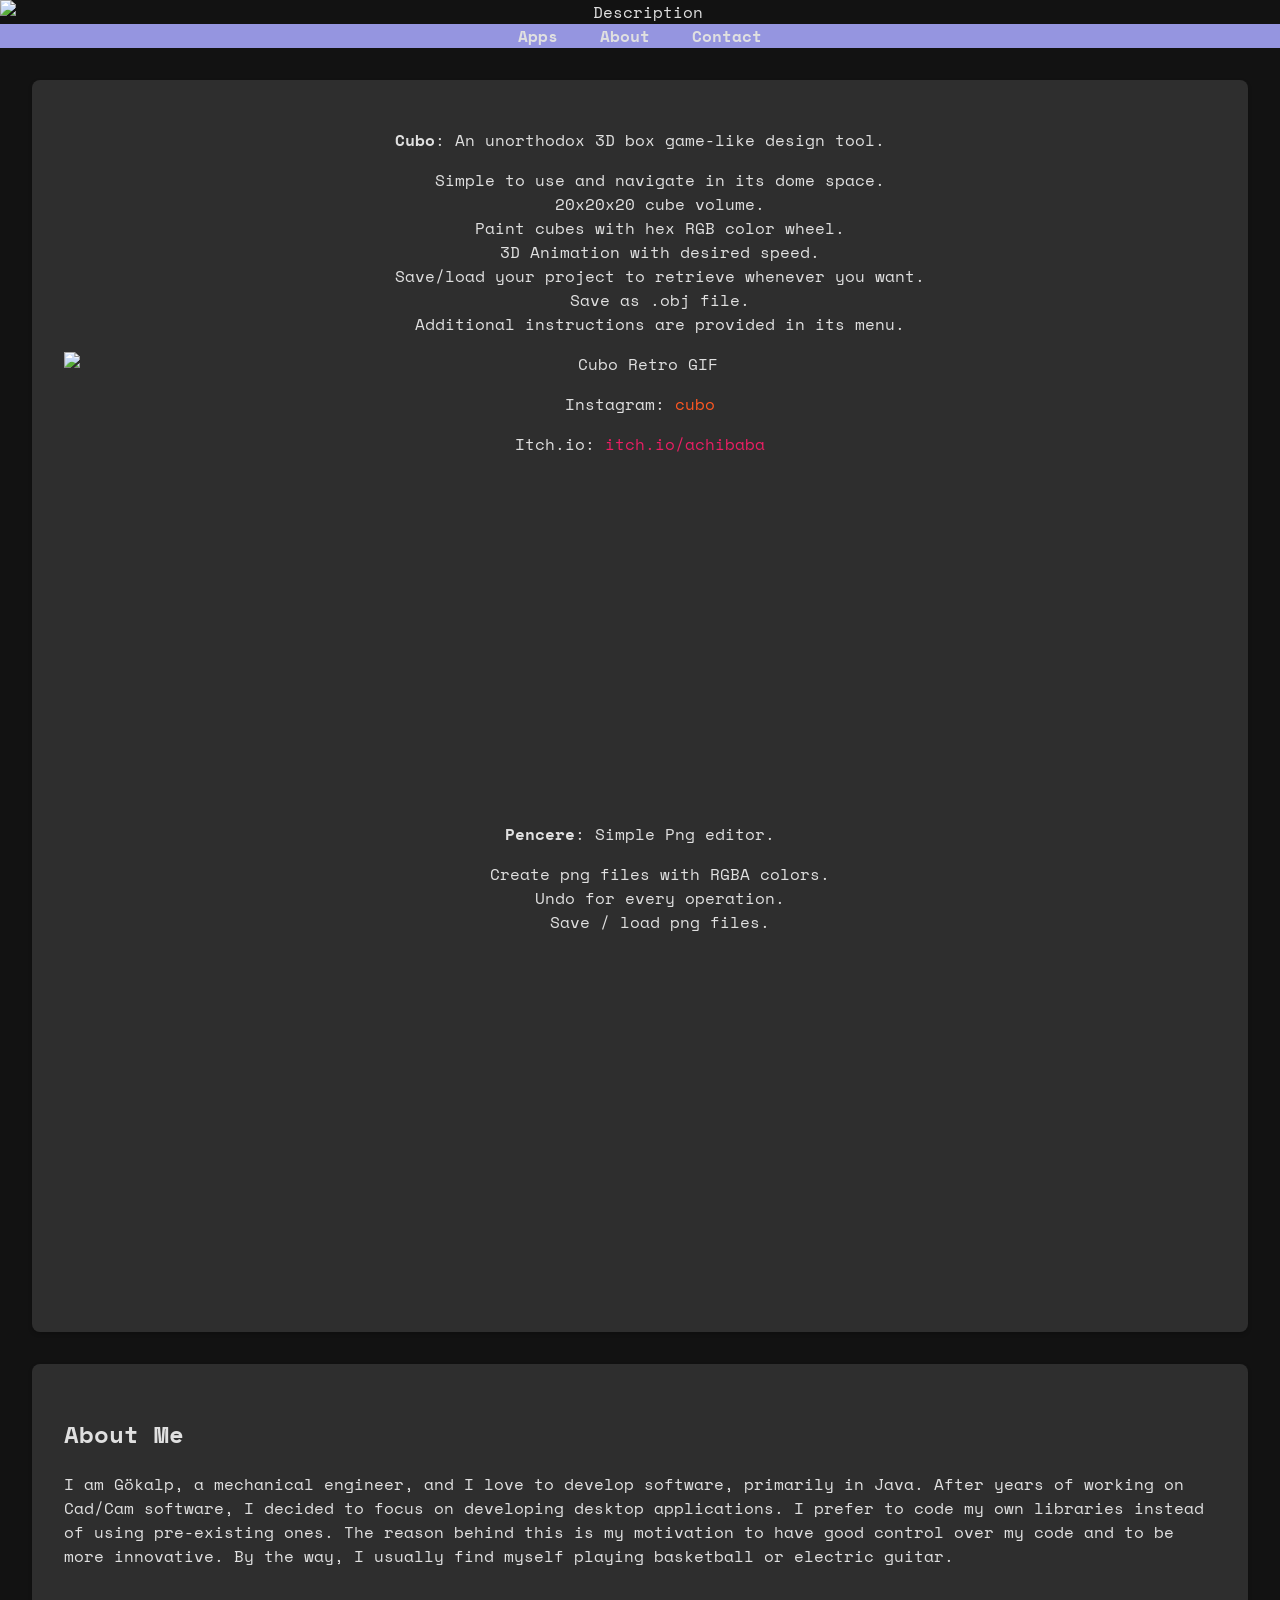
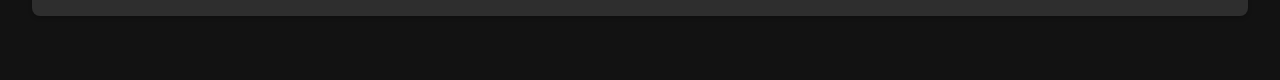
==== index.html @ 87c4dd35 "Add files via upload" ====
<!DOCTYPE html>
<html lang="en">
<head>
    <meta charset="UTF-8">
    <meta name="viewport" content="width=device-width, initial-scale=1.0">
    <title>Gökalp Kurtul - Personal Website</title>
    <link rel="stylesheet" href="styles.css">
    <link rel="stylesheet" href="https://fonts.googleapis.com/css2?family=Space+Mono:wght@400;700&display=swap">
</head>
<body>
    <header>
        <img src="https://lh3.googleusercontent.com/pw/AP1GczNvaLnm4Se8WhAc4DVRFgddn5GTWMQxFj8VcYQF4jsof83PSOadXjBznh5kOB8becs6YMKpKpatrdQKWIVPqHpHByXaJ2F4H2Mc9n8TC7pkOyP6jnH6M-k42Jrw770PCiHl8g6uEa-adQzb52aD_Why=w1600-h348-s-no?authuser=0" alt="Description">
    </header>

    <nav>
        <ul>
            <li><a href="#apps">Apps</a></li>
            <li><a href="#about">About</a></li>
            <li><a href="#contact">Contact</a></li>
        </ul>
    </nav>

    <main>
        <section id="apps">
            <article class="app">
                <p><strong>Cubo</strong>: An unorthodox 3D box game-like design tool.</p>
                <ul>
                    <li>Simple to use and navigate in its dome space.</li>
                    <li>20x20x20 cube volume.</li>
                    <li>Paint cubes with hex RGB color wheel.</li>
                    <li>3D Animation with desired speed.</li>
                    <li>Save/load your project to retrieve whenever you want.</li>
                    <li>Save as .obj file.</li>
                    <li>Additional instructions are provided in its menu.</li>
                </ul>
                <img src="https://img.itch.zone/aW1hZ2UvMjkwOTY3OS8xNzQwNjI3NS5naWY=/794x1000/Fo5F76.gif" alt="Cubo Retro GIF">
                <p>Instagram: <a href="https://www.instagram.com/cubo.the.retro.tool/" target="_blank">cubo</a></p>
                <p>Itch.io: <a href="https://achibaba.itch.io" target="_blank">itch.io/achibaba</a></p>
                <iframe frameborder="0" src="https://itch.io/embed/2909679" width="300" height="200"><a href="https://achibaba.itch.io/cubo">Cubo by Achibaba</a></iframe>
            </article>

            <!-- Second article (Pencere) with extra margin-top -->
            <article class="app">
                <p><strong>Pencere</strong>: Simple Png editor.</p>
                <ul>
                    <li>Create png files with RGBA colors.</li>
                    <li>Undo for every operation.</li>
                    <li>Save / load png files.</li>
                </ul>

                <iframe frameborder="0" src="https://itch.io/embed/3034968" width="552" height="167"><a href="https://achibaba.itch.io/pencere-png-editor">Pencere : png editor by Achibaba</a></iframe>
            </article>
        </section>

        <section id="about">
            <h2>About Me</h2>
            <p>I am Gökalp, a mechanical engineer, and I love to develop software, primarily in Java. 
            After years of working on Cad/Cam software, I decided to focus on developing desktop applications. I prefer to code my own libraries instead of using pre-existing ones. The reason behind this is my motivation to have good control over my code and to be more innovative.
            By the way, I usually find myself playing basketball or electric guitar.</p>
        </section>

        <section
---- styles.css ----
/* Default styles (desktop) */
body {
    font-family: "Space Mono", monospace;
    margin: 0;
    padding: 0;
    box-sizing: border-box;
    background-color: #121212;
    color: #e0e0e0;
}

header {
    text-align: center;
}

header img {
    width: 100%;
    height: auto;
    display: block;
}

/* Add spacing between articles in the 'apps' section */
.app {
    margin-bottom: 200px; /* Adds space between each app/article */
}

/* Add specific space before the second article (Pencere) */
.app:nth-of-type(2) {
    margin-top: 50px; /* Adds space before the second article */
}

ul {
  list-style: none;
}

nav {
    background-color: #9595e0;
    color: #e0e0e0;
}

nav ul {
    list-style: none;
    padding: 0;
    text-align: center;
    margin: 0;
}

nav ul li {
    display: inline;
    margin: 0 1rem;
}

nav ul li a {
    color: #e0e0e0;
    text-decoration: none;
    font-weight: bold;
}

nav ul li a:hover,
nav ul li a:focus {
    text-decoration: underline;
}

main {
    padding: 2rem;
}

section {
    margin-bottom: 2rem;
    background-color: #2e2e2e;
    padding: 2rem;
    border-radius: 8px;
    box-shadow: 0 2px 4px rgba(0,0,0,0.2);
}

section#apps {
    text-align: center;
}

section#apps img,
section#apps iframe {
    max-width: 100%;
    height: auto;
    display: block;
    margin: 0 auto;
}

section a {
    color: #e0e0e0;
    text-decoration: none;
}

section a:hover,
section a:focus {
    text-decoration: underline;
}

section#apps a[href*="instagram.com"] {
    color: #ff5722;
}

section#apps a[href*="itch.io"] {
    color: #e91e63;
}

section#apps a[href*="instagram.com"]:hover {
    color: #ff3d00;
}

section#apps a[href*="itch.io"]:hover {
    color: #d81b60;
}

footer {
    background-color: #9595e0;
    color: #e0e0e0;
    text-align: center;
    padding: 1rem;
    border-top: 2px solid #e0e0e0;
}

/* Responsive Design for tablets and mobile phones */
@media (max-width: 768px) {
    nav ul li {
        display: block;
        margin: 0.5rem 0;
    }

    header, footer {
        padding: 0.5rem; /* Adjust padding for smaller screens */
    }

    main {
        padding: 1rem; /* Reduce padding for smaller screens */
    }

    section {
        padding: 1rem; /* Adjust padding for smaller screens */
        margin-bottom: 1rem; /* Adjust margin for smaller screens */
    }

    /* Ensure iframes and images are responsive */
    section#apps img,
    section#apps iframe {
        width: 100%;
        height: auto;
    }

    /* Align lists to the left on mobile devices */
    section#apps ul {
        text-align: left; /* Remove centering for lists */
        padding-left: 1rem; /* Add some padding to avoid touching the edges */
    }
}

/* Responsive Design for very small devices */
@media (max-width: 480px) {
    nav ul li {
        font-size: 1rem; /* Adjust font size for very small screens */
    }

    header, footer {
        font-size: 0.875rem; /* Adjust font size for very small screens */
    }

    section {
        font-size: 0.875rem; /* Adjust font size for better readability on small screens */
    }
}
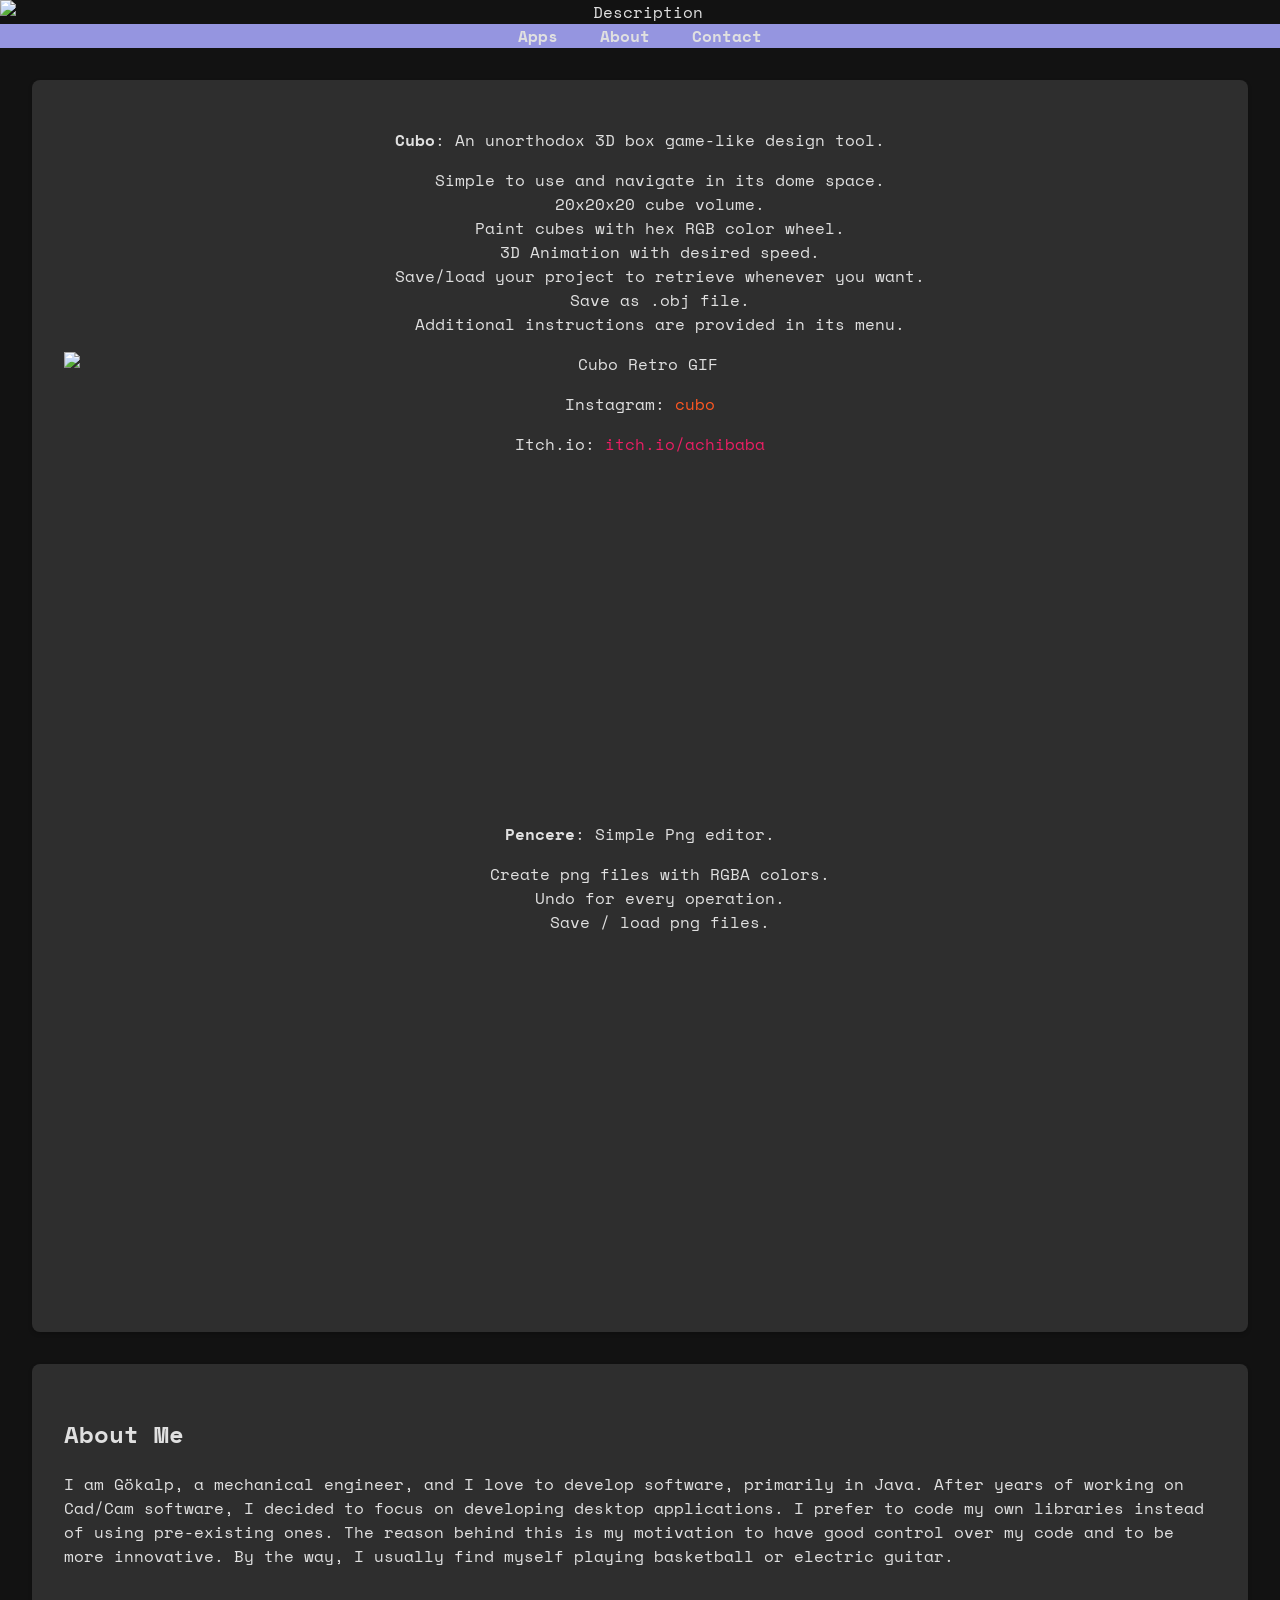
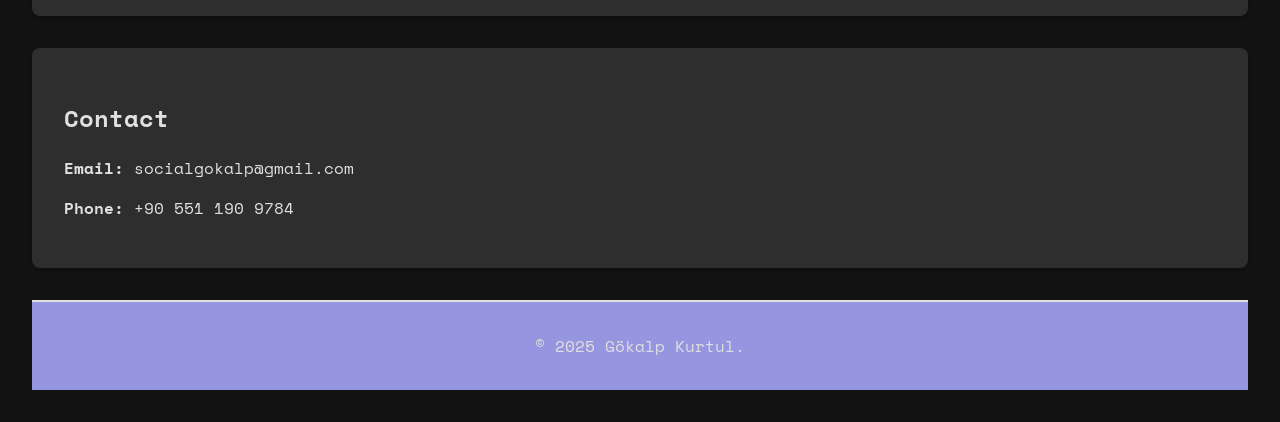
==== commit 5749bf2c: "Add files via upload" ====
--- a/index.html
+++ b/index.html
@@ -59,6 +59,18 @@
             By the way, I usually find myself playing basketball or electric guitar.</p>
         </section>
 
-        <section
+          <section id="contact">
+            <h2>Contact</h2>
+            
+            <p><strong>Email:</strong> <a href="mailto:socialgokalp@gmail.com">socialgokalp@gmail.com</a></p>
+            <p><strong>Phone:</strong> <a href="tel:+905511909784">+90 551 190 9784</a></p>
+        </section>
 
+         <footer>
+        <p>&copy; 2025 Gökalp Kurtul.</p>
+       
+          </footer>
+    </main>
+</body>
+</html>
 
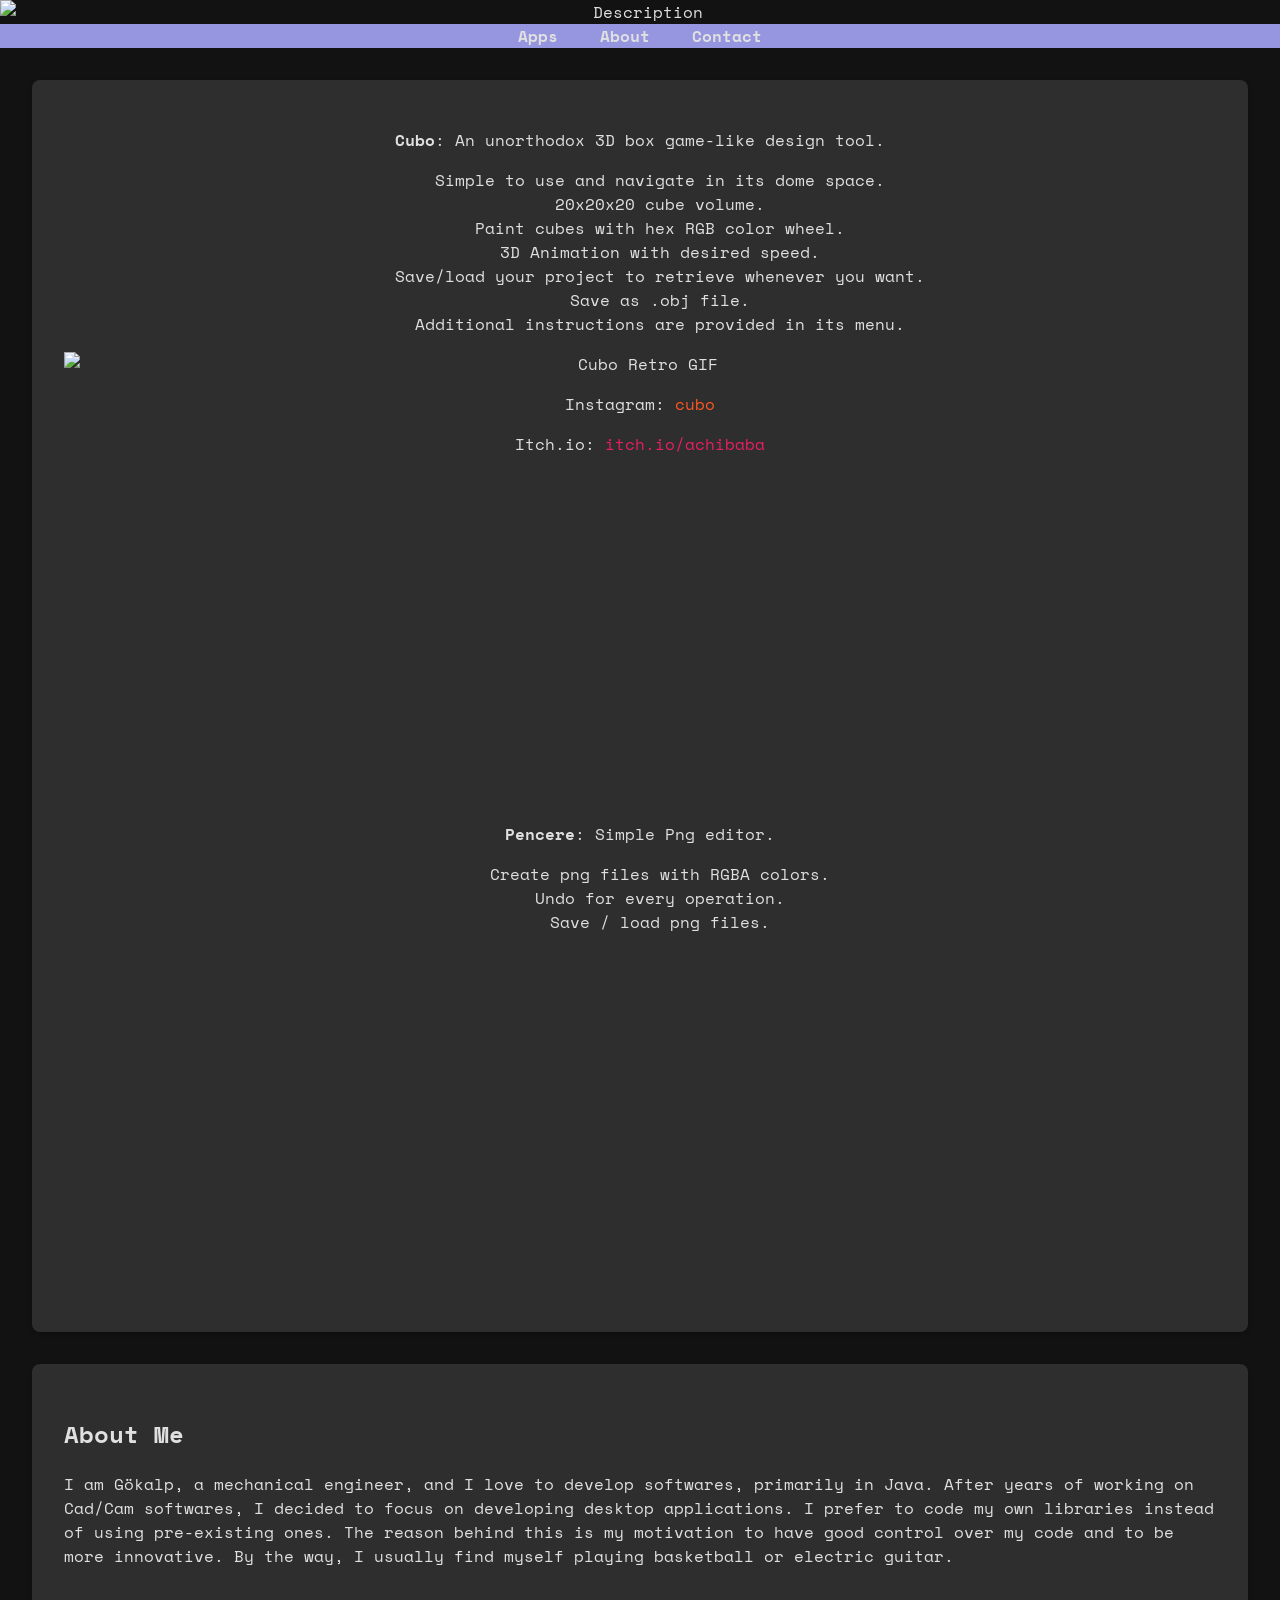
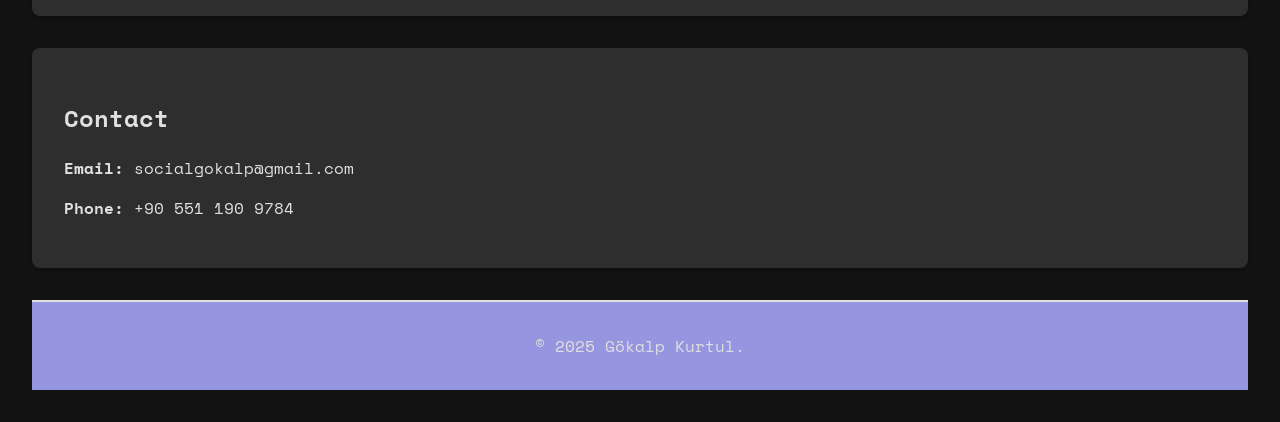
==== commit 2fdcbcc1: "Add files via upload" ====
--- a/index.html
+++ b/index.html
@@ -54,8 +54,8 @@
 
         <section id="about">
             <h2>About Me</h2>
-            <p>I am Gökalp, a mechanical engineer, and I love to develop software, primarily in Java. 
-            After years of working on Cad/Cam software, I decided to focus on developing desktop applications. I prefer to code my own libraries instead of using pre-existing ones. The reason behind this is my motivation to have good control over my code and to be more innovative.
+            <p>I am Gökalp, a mechanical engineer, and I love to develop softwares, primarily in Java. 
+            After years of working on Cad/Cam softwares, I decided to focus on developing desktop applications. I prefer to code my own libraries instead of using pre-existing ones. The reason behind this is my motivation to have good control over my code and to be more innovative.
             By the way, I usually find myself playing basketball or electric guitar.</p>
         </section>
 
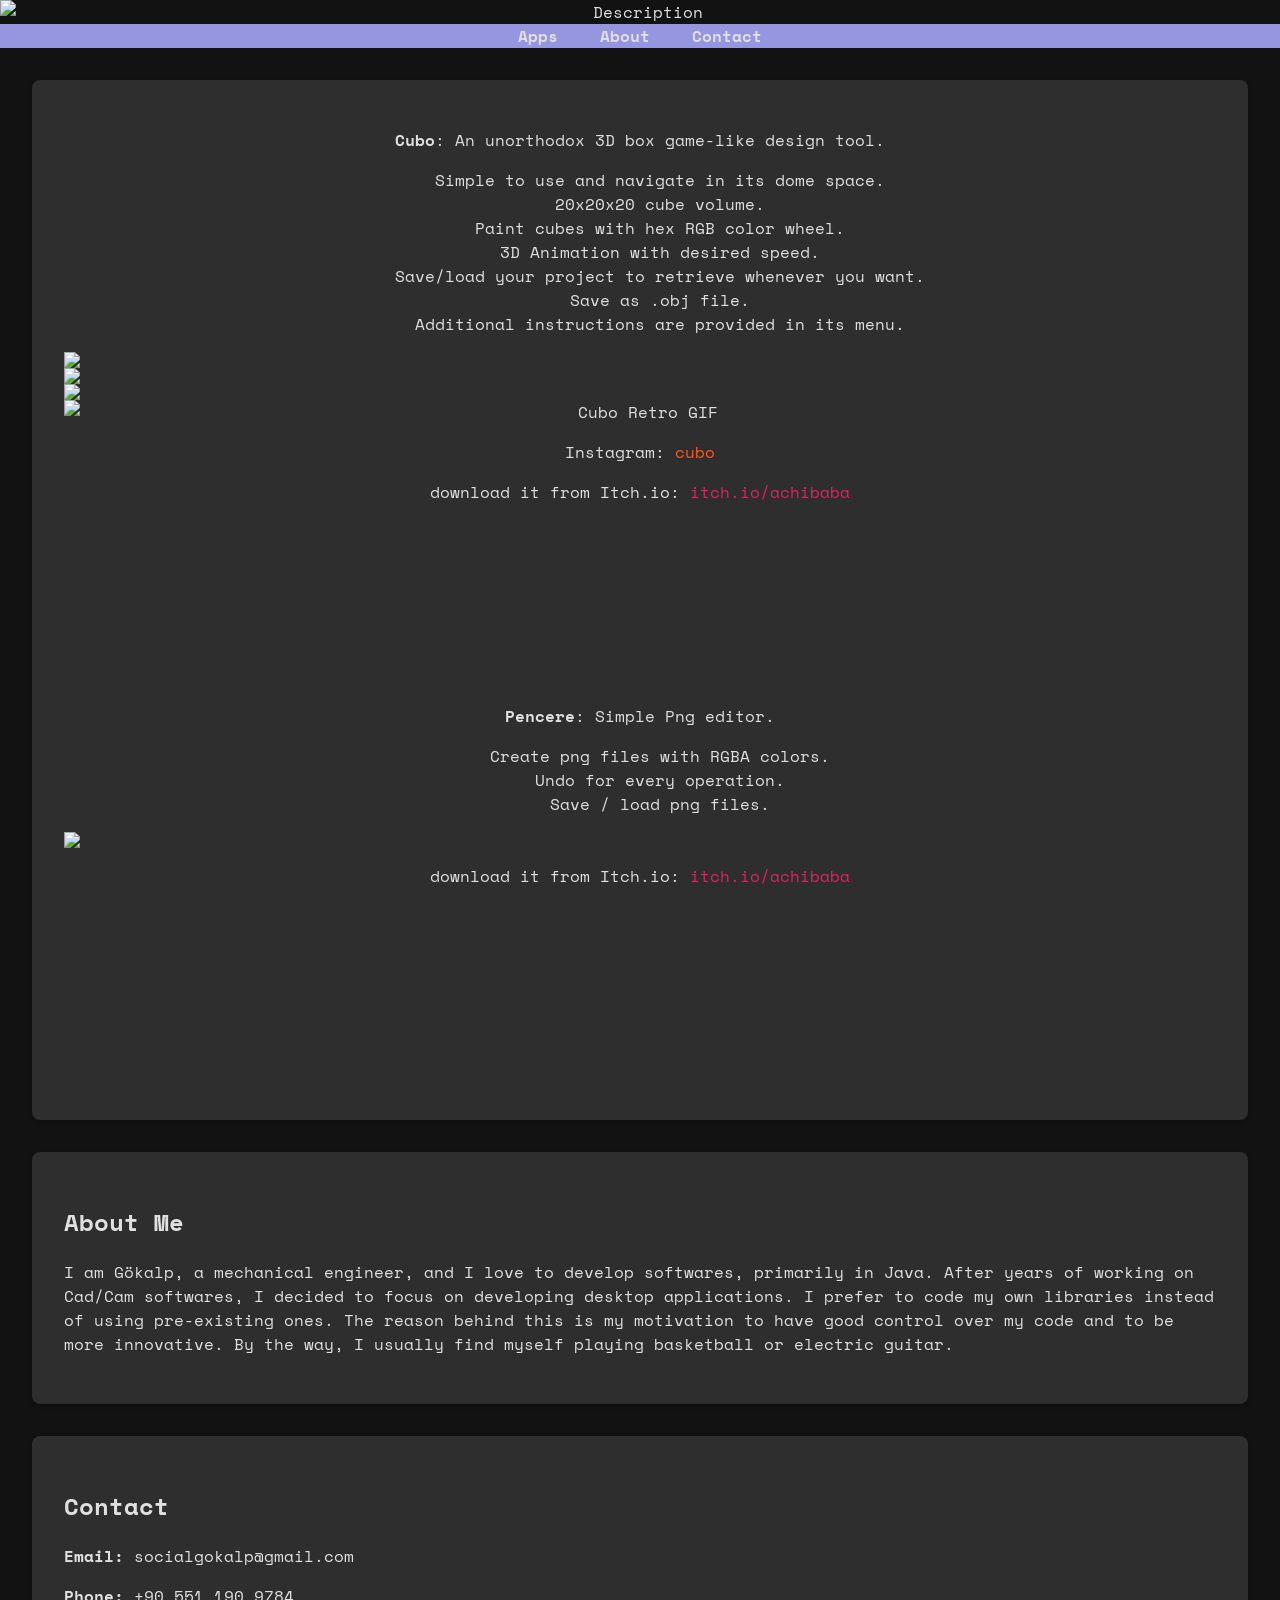
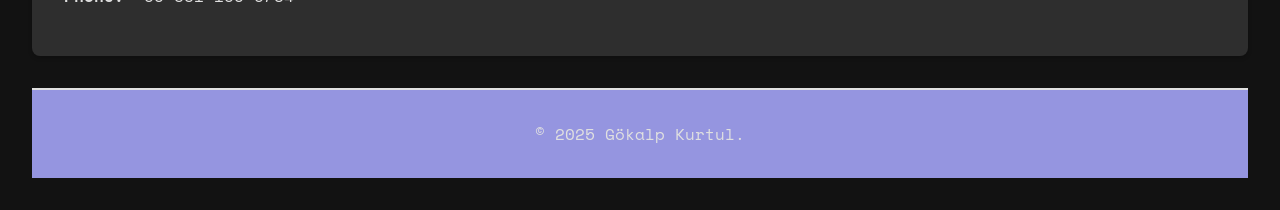
==== commit dd4ce9bb: "Add files via upload" ====
--- a/index.html
+++ b/index.html
@@ -33,10 +33,13 @@
                     <li>Save as .obj file.</li>
                     <li>Additional instructions are provided in its menu.</li>
                 </ul>
+                <img src="https://img.itch.zone/aW1hZ2UvMjkwOTY3OS8xNzcyOTY4NS5wbmc=/794x1000/KTTxic.png">
+                 <img src="https://img.itch.zone/aW1hZ2UvMjkwOTY3OS8xNzcyOTcxMC5wbmc=/794x1000/1pgMO%2F.png">
+                  <img src="https://img.itch.zone/aW1hZ2UvMjkwOTY3OS8xNzcyOTczNS5wbmc=/794x1000/sQZYd8.png">
                 <img src="https://img.itch.zone/aW1hZ2UvMjkwOTY3OS8xNzQwNjI3NS5naWY=/794x1000/Fo5F76.gif" alt="Cubo Retro GIF">
                 <p>Instagram: <a href="https://www.instagram.com/cubo.the.retro.tool/" target="_blank">cubo</a></p>
-                <p>Itch.io: <a href="https://achibaba.itch.io" target="_blank">itch.io/achibaba</a></p>
-                <iframe frameborder="0" src="https://itch.io/embed/2909679" width="300" height="200"><a href="https://achibaba.itch.io/cubo">Cubo by Achibaba</a></iframe>
+                <p>download it from Itch.io: <a href="https://achibaba.itch.io/cubo" target="_blank">itch.io/achibaba</a></p>
+               
             </article>
 
             <!-- Second article (Pencere) with extra margin-top -->
@@ -47,8 +50,8 @@
                     <li>Undo for every operation.</li>
                     <li>Save / load png files.</li>
                 </ul>
-
-                <iframe frameborder="0" src="https://itch.io/embed/3034968" width="552" height="167"><a href="https://achibaba.itch.io/pencere-png-editor">Pencere : png editor by Achibaba</a></iframe>
+  <img src="https://img.itch.zone/aW1hZ2UvMzAzNDk2OC8xODE1MDk0OC5wbmc=/794x1000/EtvJAr.png">
+               <p> download it from Itch.io: <a href="https://achibaba.itch.io/pencere-png-editor" target="_blank">itch.io/achibaba</a></p>
             </article>
         </section>
 
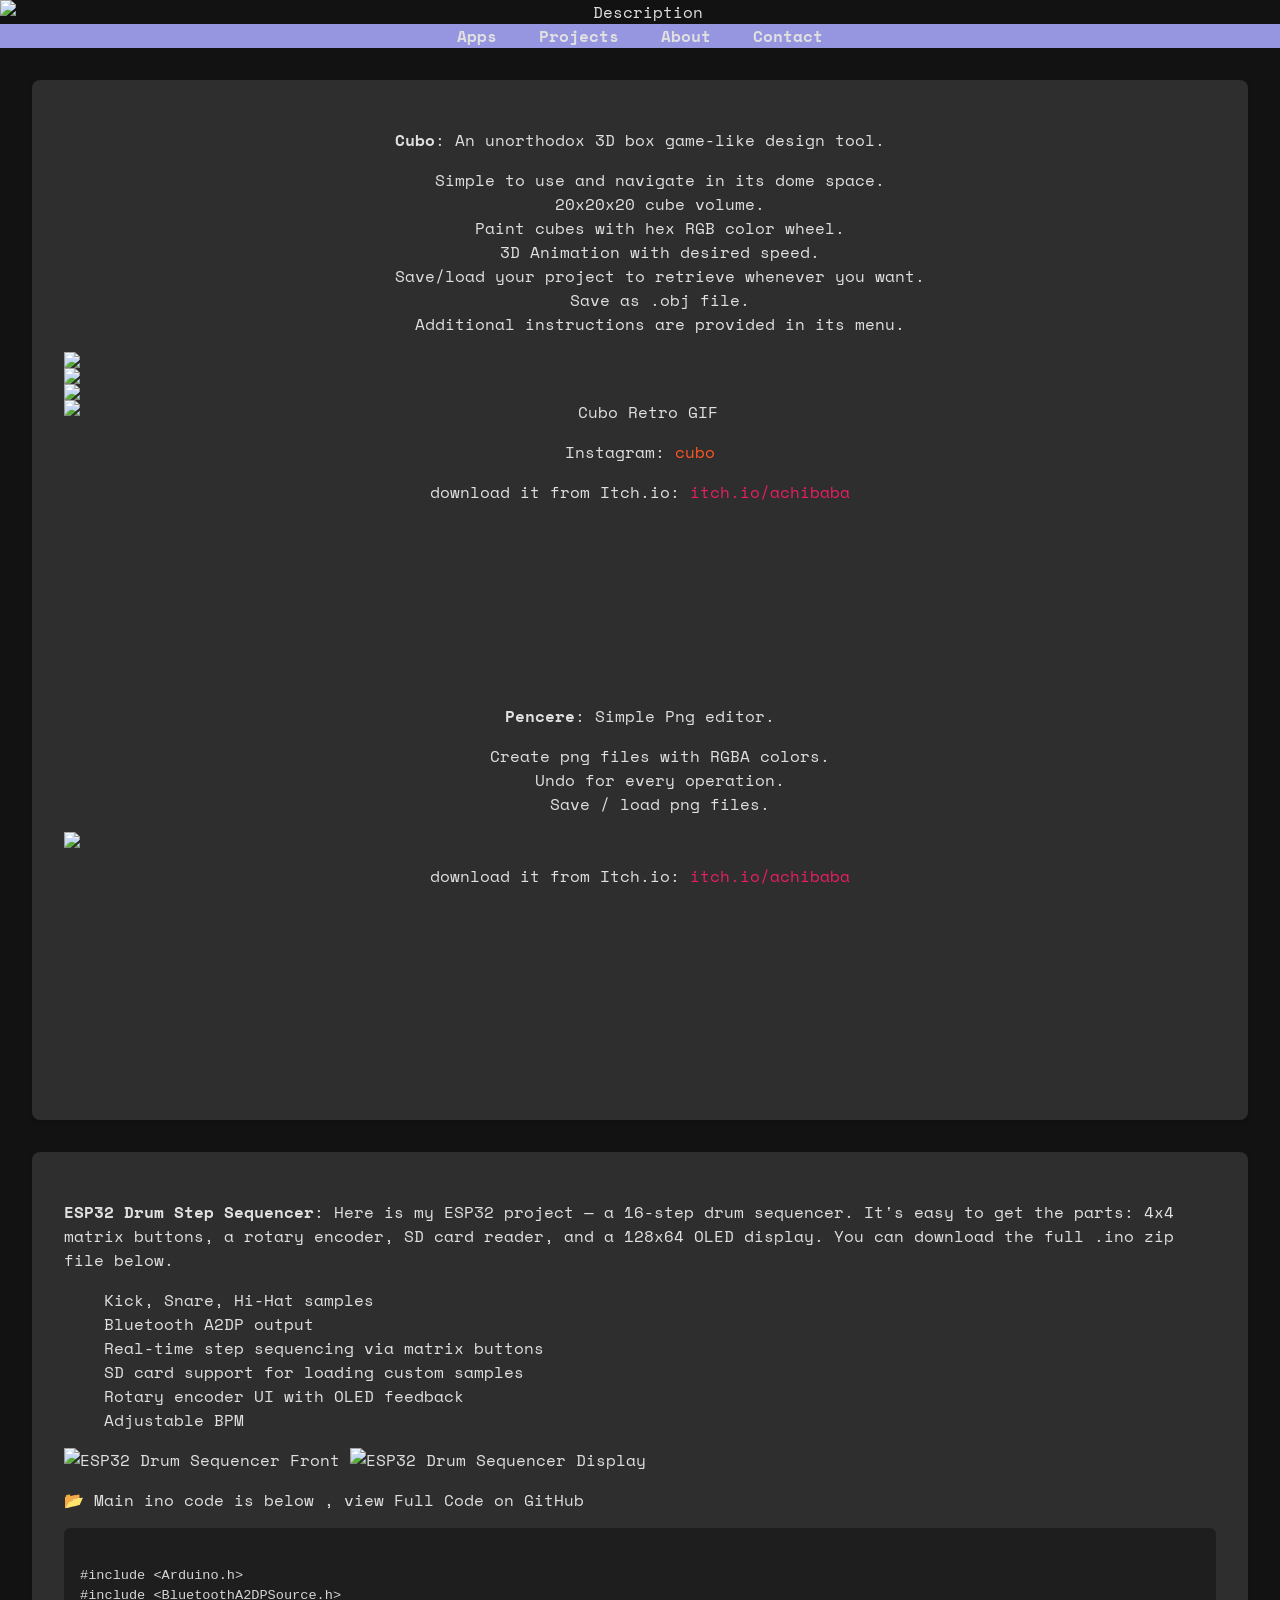
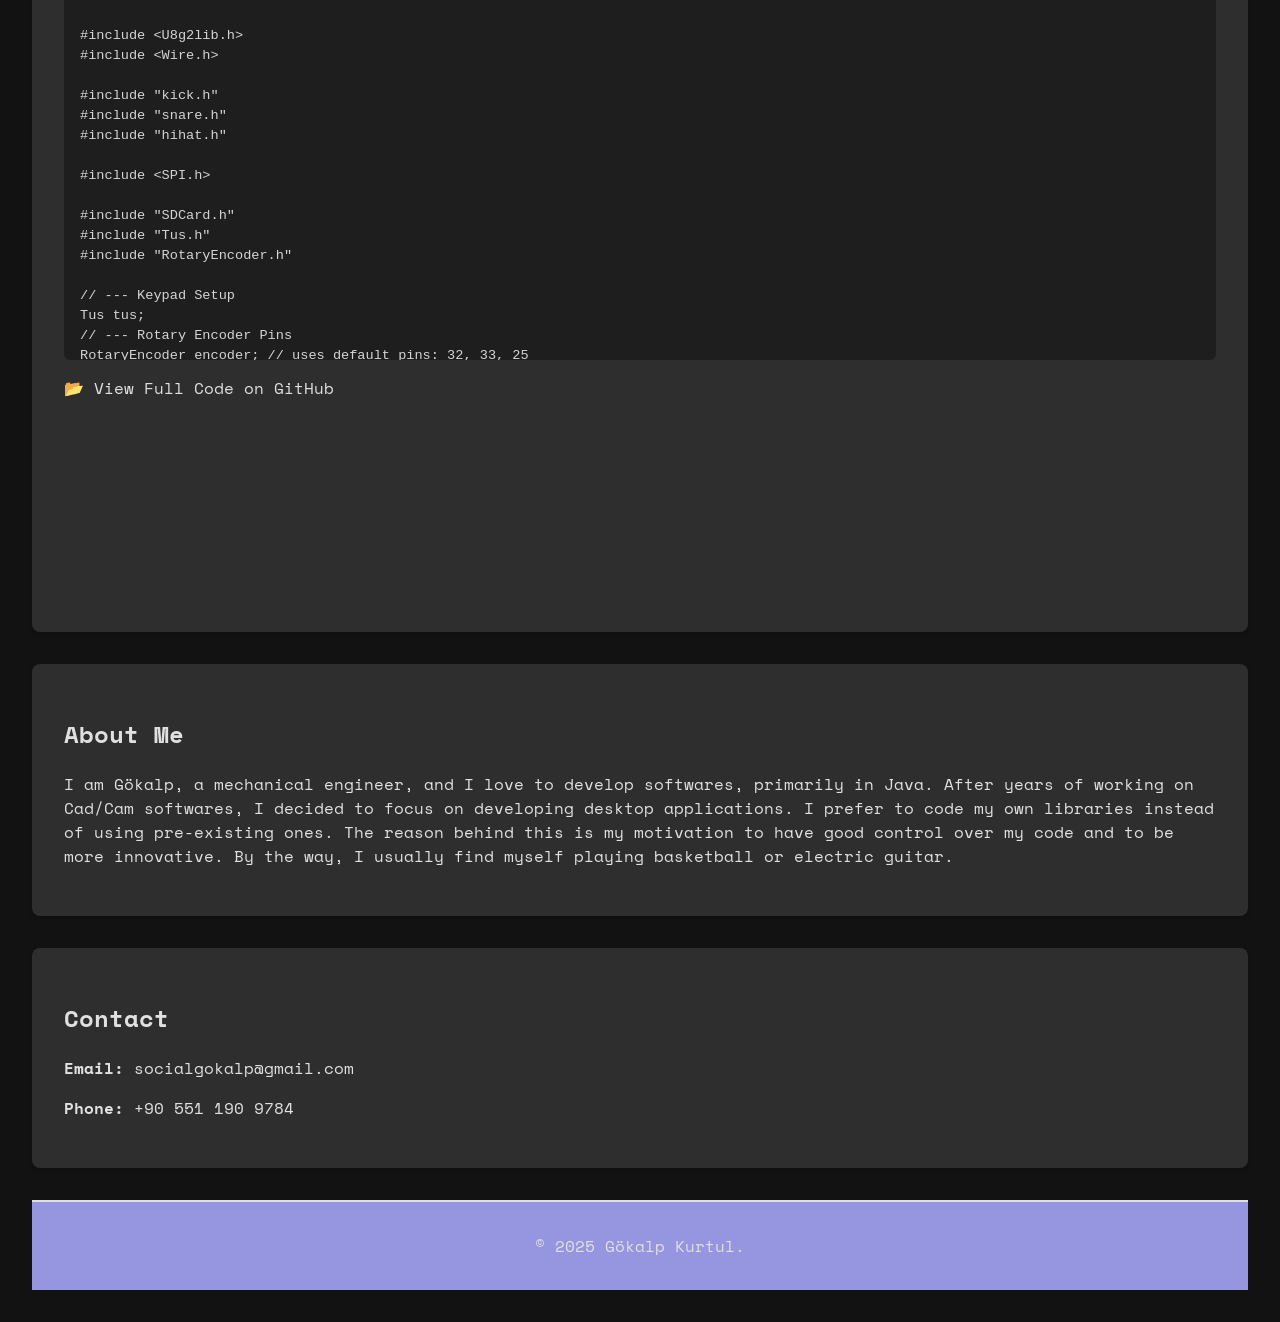
==== commit 9f611f2a: "Add files via upload" ====
--- a/index.html
+++ b/index.html
@@ -1,20 +1,21 @@
 <!DOCTYPE html>
 <html lang="en">
 <head>
-    <meta charset="UTF-8">
-    <meta name="viewport" content="width=device-width, initial-scale=1.0">
+    <meta charset="UTF-8" />
+    <meta name="viewport" content="width=device-width, initial-scale=1" />
     <title>Gökalp Kurtul - Personal Website</title>
-    <link rel="stylesheet" href="styles.css">
-    <link rel="stylesheet" href="https://fonts.googleapis.com/css2?family=Space+Mono:wght@400;700&display=swap">
+    <link rel="stylesheet" href="styles.css" />
+    <link rel="stylesheet" href="https://fonts.googleapis.com/css2?family=Space+Mono:wght@400;700&display=swap" />
 </head>
 <body>
     <header>
-        <img src="https://lh3.googleusercontent.com/pw/AP1GczNvaLnm4Se8WhAc4DVRFgddn5GTWMQxFj8VcYQF4jsof83PSOadXjBznh5kOB8becs6YMKpKpatrdQKWIVPqHpHByXaJ2F4H2Mc9n8TC7pkOyP6jnH6M-k42Jrw770PCiHl8g6uEa-adQzb52aD_Why=w1600-h348-s-no?authuser=0" alt="Description">
+        <img src="https://lh3.googleusercontent.com/pw/AP1GczNvaLnm4Se8WhAc4DVRFgddn5GTWMQxFj8VcYQF4jsof83PSOadXjBznh5kOB8becs6YMKpKpatrdQKWIVPqHpHByXaJ2F4H2Mc9n8TC7pkOyP6jnH6M-k42Jrw770PCiHl8g6uEa-adQzb52aD_Why=w1600-h348-s-no?authuser=0" alt="Description" />
     </header>
 
     <nav>
         <ul>
             <li><a href="#apps">Apps</a></li>
+            <li><a href="#projects">Projects</a></li>  <!-- New Projects link -->
             <li><a href="#about">About</a></li>
             <li><a href="#contact">Contact</a></li>
         </ul>
@@ -33,16 +34,14 @@
                     <li>Save as .obj file.</li>
                     <li>Additional instructions are provided in its menu.</li>
                 </ul>
-                <img src="https://img.itch.zone/aW1hZ2UvMjkwOTY3OS8xNzcyOTY4NS5wbmc=/794x1000/KTTxic.png">
-                 <img src="https://img.itch.zone/aW1hZ2UvMjkwOTY3OS8xNzcyOTcxMC5wbmc=/794x1000/1pgMO%2F.png">
-                  <img src="https://img.itch.zone/aW1hZ2UvMjkwOTY3OS8xNzcyOTczNS5wbmc=/794x1000/sQZYd8.png">
-                <img src="https://img.itch.zone/aW1hZ2UvMjkwOTY3OS8xNzQwNjI3NS5naWY=/794x1000/Fo5F76.gif" alt="Cubo Retro GIF">
-                <p>Instagram: <a href="https://www.instagram.com/cubo.the.retro.tool/" target="_blank">cubo</a></p>
-                <p>download it from Itch.io: <a href="https://achibaba.itch.io/cubo" target="_blank">itch.io/achibaba</a></p>
-               
+                <img src="https://img.itch.zone/aW1hZ2UvMjkwOTY3OS8xNzcyOTY4NS5wbmc=/794x1000/KTTxic.png" />
+                <img src="https://img.itch.zone/aW1hZ2UvMjkwOTY3OS8xNzcyOTcxMC5wbmc=/794x1000/1pgMO%2F.png" />
+                <img src="https://img.itch.zone/aW1hZ2UvMjkwOTY3OS8xNzcyOTczNS5wbmc=/794x1000/sQZYd8.png" />
+                <img src="https://img.itch.zone/aW1hZ2UvMjkwOTY3OS8xNzQwNjI3NS5naWY=/794x1000/Fo5F76.gif" alt="Cubo Retro GIF" />
+                <p>Instagram: <a href="https://www.instagram.com/cubo.the.retro.tool/" target="_blank" rel="noopener noreferrer">cubo</a></p>
+                <p>download it from Itch.io: <a href="https://achibaba.itch.io/cubo" target="_blank" rel="noopener noreferrer">itch.io/achibaba</a></p>
             </article>
 
-            <!-- Second article (Pencere) with extra margin-top -->
             <article class="app">
                 <p><strong>Pencere</strong>: Simple Png editor.</p>
                 <ul>
@@ -50,29 +49,328 @@
                     <li>Undo for every operation.</li>
                     <li>Save / load png files.</li>
                 </ul>
-  <img src="https://img.itch.zone/aW1hZ2UvMzAzNDk2OC8xODE1MDk0OC5wbmc=/794x1000/EtvJAr.png">
-               <p> download it from Itch.io: <a href="https://achibaba.itch.io/pencere-png-editor" target="_blank">itch.io/achibaba</a></p>
+                <img src="https://img.itch.zone/aW1hZ2UvMzAzNDk2OC8xODE1MDk0OC5wbmc=/794x1000/EtvJAr.png" />
+                <p>download it from Itch.io: <a href="https://achibaba.itch.io/pencere-png-editor" target="_blank" rel="noopener noreferrer">itch.io/achibaba</a></p>
             </article>
         </section>
 
+        <section id="projects">
+            <article class="app">
+                <p><strong>ESP32 Drum Step Sequencer</strong>: Here is my ESP32 project — a 16-step drum sequencer. It's easy to get the parts: 4x4 matrix buttons, a rotary encoder, SD card reader, and a 128x64 OLED display. You can download the full .ino zip file below.</p>
+
+                <ul>
+                    <li>Kick, Snare, Hi-Hat samples</li>
+                    <li>Bluetooth A2DP output</li>
+                    <li>Real-time step sequencing via matrix buttons</li>
+                    <li>SD card support for loading custom samples</li>
+                    <li>Rotary encoder UI with OLED feedback</li>
+                    <li>Adjustable BPM</li>
+                </ul>
+
+                <img src="https://lh3.googleusercontent.com/pw/[base64]w618-h826-s-no?authuser=0" alt="ESP32 Drum Sequencer Front" />
+                <img src="https://lh3.googleusercontent.com/pw/[base64]w902-h1204-s-no?authuser=0" alt="ESP32 Drum Sequencer Display" />
+
+        <p>
+  <a href="https://github.com/achibabahaciabi/step-sequencer" target="_blank">
+    📂  Main ino code is below , view Full Code on GitHub
+  </a>
+</p>
+
+ 
+                <pre style="white-space: pre-wrap; overflow-x: auto;"><code>
+#include &lt;Arduino.h&gt;
+#include &lt;BluetoothA2DPSource.h&gt;
+
+#include &lt;U8g2lib.h&gt;
+#include &lt;Wire.h&gt;
+
+#include "kick.h"
+#include "snare.h"
+#include "hihat.h"
+
+#include &lt;SPI.h&gt;
+
+#include "SDCard.h"
+#include "Tus.h"
+#include "RotaryEncoder.h"
+
+// --- Keypad Setup
+Tus tus;
+// --- Rotary Encoder Pins
+RotaryEncoder encoder; // uses default pins: 32, 33, 25
+
+enum UIState { NAVIGATE, BPM_EDIT, SUB_SD_KICK ,SUB_SD_SNARE,SUB_SD_HIHAT};
+UIState uiState = NAVIGATE;
+
+enum Instrument { KICK, SNARE, HIHAT };
+Instrument currentInstrument = KICK;
+
+enum MenuItem { MENU_KICK, MENU_SNARE, MENU_HIHAT, MENU_BPM, MENU_COUNT };
+MenuItem rotatedItem = MENU_KICK;
+
+enum KickType { STANDARD_KICK, SD_DATA_SAMPLE_KICK };
+KickType currentKick = STANDARD_KICK;
+
+enum SnareType { STANDARD_SNARE, SD_DATA_SAMPLE_SNARE };
+SnareType currentSnare = STANDARD_SNARE;
+
+enum HihatType { STANDARD_HIHAT, SD_DATA_SAMPLE__HIHAT };
+HihatType currentHihat = STANDARD_HIHAT;
+
+SDCard sd;
+#define SAMPLE_SIZE (13 * 1024 / 2)
+
+int sampleLength1_sd_kick = 0;
+int16_t buffer1_sd_kick[SAMPLE_SIZE];
+int index_sd_kick = 0;
+
+int sampleLength2_sd_snare = 0;
+int16_t buffer2_sd_snare [SAMPLE_SIZE];
+int index_sd_snare = 0;
+
+int sampleLength3_sd_hihat= 0;
+int16_t buffer3_sd_hihat [SAMPLE_SIZE];
+int index_sd_hihat = 0;
+
+#define OLED_SDA 4
+#define OLED_SCL 15
+U8G2_SH1106_128X64_NONAME_F_HW_I2C u8g2(U8G2_R0, U8X8_PIN_NONE);
+
+BluetoothA2DPSource a2dp_source;
+const int sampleRate = 44100;
+float bpm = 60.0f;
+int step_duration_samples = (int)((60.0f / bpm / 4.0f) * sampleRate);
+
+const int NUM_STEPS = 16;
+bool kick_steps[NUM_STEPS] = {false};
+bool snare_steps[NUM_STEPS] = {false};
+bool hihat_steps[NUM_STEPS] = {false};
+int current_step = 0;
+size_t sample_in_step = 0;
+
+bool playing_kick = false, playing_snare = false, playing_hihat = false;
+size_t kick_sample_index = 0, snare_sample_index = 0, hihat_sample_index = 0;
+
+int32_t audio_data_callback(uint8_t *data, int32_t len) {
+  int16_t *buffer = (int16_t *)data;
+  int samples = len / 2;
+
+  for (int i = 0; i &lt; samples; i++) {
+    if (sample_in_step == 0) {
+      if (kick_steps[current_step]) { playing_kick = true; kick_sample_index = 0; }
+      if (snare_steps[current_step]) { playing_snare = true; snare_sample_index = 0; }
+      if (hihat_steps[current_step]) { playing_hihat = true; hihat_sample_index = 0; }
+    }
+
+    int32_t sample = 0;
+
+    if (playing_kick) {
+      if (currentKick == STANDARD_KICK &amp;&amp; kick_sample_index &lt; kick_data_len) {
+        sample += kick_data[kick_sample_index++];
+      } else if (currentKick == SD_DATA_SAMPLE_KICK &amp;&amp; kick_sample_index &lt; sampleLength1_sd_kick) {
+        sample += buffer1_sd_kick[kick_sample_index++];
+      } else playing_kick = false;
+    }
+
+    if (playing_snare) {
+      if (currentSnare == STANDARD_SNARE &amp;&amp; snare_sample_index &lt; snare_data_len) {
+        sample += snare_data[snare_sample_index++];
+      } else if (currentSnare == SD_DATA_SAMPLE_SNARE &amp;&amp; snare_sample_index &lt; sampleLength2_sd_snare) {
+        sample += buffer2_sd_snare[snare_sample_index++];
+      } else playing_snare = false;
+    }
+
+    if (playing_hihat) {
+      if (currentHihat == STANDARD_HIHAT &amp;&amp; hihat_sample_index &lt; hihat_data_len) {
+        sample += hihat_data[hihat_sample_index++];
+      } else if (currentHihat == SD_DATA_SAMPLE__HIHAT &amp;&amp; hihat_sample_index &lt; sampleLength3_sd_hihat) {
+        sample += buffer3_sd_hihat[hihat_sample_index++];
+      } else playing_hihat = false;
+    }
+
+    sample = constrain(sample, -32768, 32767);
+    buffer[i] = (int16_t)sample;
+
+    sample_in_step++;
+    if (sample_in_step &gt;= step_duration_samples) {
+      sample_in_step = 0;
+      current_step = (current_step + 1) % NUM_STEPS;
+    }
+  }
+
+  return len;
+}
+
+void drawSequencerState() {
+  u8g2.clearBuffer();
+  u8g2.setFont(u8g2_font_5x7_tr);
+  char status[32] = "";
+
+  u8g2.drawStr(0, 7, "Kck");
+  u8g2.drawStr(0, 23, "Snr");
+  u8g2.drawStr(0, 39, "Hht");
+
+  for (int i = 0; i &lt; NUM_STEPS; i++) {
+    int x = 20 + i * 6;
+    if (kick_steps[i]) u8g2.drawBox(x, 0, 5, 5); else u8g2.drawFrame(x, 0, 5, 5);
+    if (snare_steps[i]) u8g2.drawBox(x, 16, 5, 5); else u8g2.drawFrame(x, 16, 5, 5);
+    if (hihat_steps[i]) u8g2.drawBox(x, 32, 5, 5); else u8g2.drawFrame(x, 32, 5, 5);
+  }
+
+  int cursorX = 20 + current_step * 6;
+  u8g2.drawLine(cursorX, 0, cursorX, 38);
+
+  if (uiState == NAVIGATE) {
+    switch (rotatedItem) {
+      case MENU_KICK: strcpy(status, "SELECT: KICK"); break;
+      case MENU_SNARE: strcpy(status, "SELECT: SNARE"); break;
+      case MENU_HIHAT: strcpy(status, "SELECT: HIHAT"); break;
+      case MENU_BPM: sprintf(status, "SELECT: BPM (%.0f)", bpm); break;
+    }
+  } else if (uiState == BPM_EDIT) {
+    sprintf(status, "EDIT BPM: %.0f", bpm);
+  } else if (uiState == SUB_SD_KICK) {
+    strcpy(status, sd.sampleNames[index_sd_kick].c_str());
+  } else if (uiState == SUB_SD_SNARE) {
+    strcpy(status, sd.sampleNames[index_sd_snare].c_str());
+  } else if (uiState == SUB_SD_HIHAT) {
+    strcpy(status, sd.sampleNames[index_sd_hihat].c_str());
+  }
+
+  u8g2.drawStr(0, 60, status);
+  u8g2.sendBuffer();
+}
+
+void setup() {
+  Serial.begin(115200);
+  sd.begin();
+  sd.saveSampleNames("/seq");
+  sd.printStoredFileNames();
+
+  Wire.begin(OLED_SDA, OLED_SCL);
+  u8g2.begin();
+
+  encoder.begin();
+
+  a2dp_source.set_local_name("ESP32_DrumSeq");
+  a2dp_source.set_data_callback(audio_data_callback);
+  a2dp_source.start("NOVA MINI");
+}
+
+void loop() {
+  encoder.loop();
+
+  if (encoder.wasButtonPressed()) {
+    switch (uiState) {
+      case NAVIGATE:
+        if (rotatedItem == MENU_KICK) uiState = SUB_SD_KICK;
+        else if (rotatedItem == MENU_SNARE) uiState = SUB_SD_SNARE;
+        else if (rotatedItem == MENU_HIHAT) uiState = SUB_SD_HIHAT;
+        else if (rotatedItem == MENU_BPM) uiState = BPM_EDIT;
+        break;
+
+      case BPM_EDIT:
+        uiState = NAVIGATE;
+        break;
+
+      case SUB_SD_KICK:
+        if (sd.readSampleToBuffer16Bit(index_sd_kick, buffer1_sd_kick, SAMPLE_SIZE, sampleLength1_sd_kick)) {
+          currentKick = SD_DATA_SAMPLE_KICK;
+        } else currentKick = STANDARD_KICK;
+        uiState = NAVIGATE;
+        break;
+
+      case SUB_SD_SNARE:
+        if (sd.readSampleToBuffer16Bit(index_sd_snare, buffer2_sd_snare, SAMPLE_SIZE, sampleLength2_sd_snare)) {
+          currentSnare = SD_DATA_SAMPLE_SNARE;
+        } else currentSnare = STANDARD_SNARE;
+        uiState = NAVIGATE;
+        break;
+
+      case SUB_SD_HIHAT:
+        if (sd.readSampleToBuffer16Bit(index_sd_hihat, buffer3_sd_hihat, SAMPLE_SIZE, sampleLength3_sd_hihat)) {
+          currentHihat = SD_DATA_SAMPLE__HIHAT;
+        } else currentHihat = STANDARD_HIHAT;
+        uiState = NAVIGATE;
+        break;
+    }
+  }
+
+  int delta = encoder.getDelta();
+  if (delta != 0) {
+    switch (uiState) {
+      case NAVIGATE:
+        rotatedItem = (MenuItem)((rotatedItem + delta + MENU_COUNT) % MENU_COUNT);
+        if (rotatedItem == MENU_KICK) currentInstrument = KICK;
+        else if (rotatedItem == MENU_SNARE) currentInstrument = SNARE;
+        else if (rotatedItem == MENU_HIHAT) currentInstrument = HIHAT;
+        break;
+
+      case BPM_EDIT:
+        bpm += delta;
+        bpm = constrain(bpm, 40.0f, 300.0f);
+        step_duration_samples = (int)((60.0f / bpm / 4.0f) * sampleRate);
+        break;
+
+      case SUB_SD_KICK:
+        index_sd_kick = constrain(index_sd_kick + delta, 0, sd.fileCount - 1);
+        break;
+
+      case SUB_SD_SNARE:
+        index_sd_snare = constrain(index_sd_snare + delta, 0, sd.fileCount - 1);
+        break;
+
+      case SUB_SD_HIHAT:
+        index_sd_hihat = constrain(index_sd_hihat + delta, 0, sd.fileCount - 1);
+        break;
+    }
+  }
+
+  char key = tus.keypad.getKey();
+  if (key) {
+    int step = tus.mapKeyToStep(key);
+    if (step >= 0 && step < NUM_STEPS) {
+      if (currentInstrument == KICK) kick_steps[step] = !kick_steps[step];
+      else if (currentInstrument == SNARE) snare_steps[step] = !snare_steps[step];
+      else if (currentInstrument == HIHAT) hihat_steps[step] = !hihat_steps[step];
+    }
+  }
+
+  static unsigned long lastDraw = 0;
+  if (millis() - lastDraw > 100) {
+    drawSequencerState();
+    lastDraw = millis();
+  }
+}
+                </code></pre>
+
+        <p>
+  <a href="https://github.com/achibabahaciabi/step-sequencer" target="_blank">
+    📂 View Full Code on GitHub
+  </a>
+</p>
+        </section>
+
         <section id="about">
             <h2>About Me</h2>
-            <p>I am Gökalp, a mechanical engineer, and I love to develop softwares, primarily in Java. 
-            After years of working on Cad/Cam softwares, I decided to focus on developing desktop applications. I prefer to code my own libraries instead of using pre-existing ones. The reason behind this is my motivation to have good control over my code and to be more innovative.
-            By the way, I usually find myself playing basketball or electric guitar.</p>
+            <p>
+                I am Gökalp, a mechanical engineer, and I love to develop softwares, primarily in Java.
+                After years of working on Cad/Cam softwares, I decided to focus on developing desktop applications.
+                I prefer to code my own libraries instead of using pre-existing ones.
+                The reason behind this is my motivation to have good control over my code and to be more innovative.
+                By the way, I usually find myself playing basketball or electric guitar.
+            </p>
         </section>
 
-          <section id="contact">
+        <section id="contact">
             <h2>Contact</h2>
-            
             <p><strong>Email:</strong> <a href="mailto:socialgokalp@gmail.com">socialgokalp@gmail.com</a></p>
             <p><strong>Phone:</strong> <a href="tel:+905511909784">+90 551 190 9784</a></p>
         </section>
 
-         <footer>
-        <p>&copy; 2025 Gökalp Kurtul.</p>
-       
-          </footer>
+        <footer>
+            <p>&copy; 2025 Gökalp Kurtul.</p>
+        </footer>
     </main>
 </body>
 </html>
--- a/styles.css
+++ b/styles.css
@@ -167,4 +167,18 @@
     }
 }
 
+pre {
+  background-color: #1e1e1e; /* dark background */
+  color: #d4d4d4; /* light text */
+  padding: 1rem;
+  border-radius: 6px;
+  font-family: 'Space Mono', monospace, monospace;
+  font-size: 0.85rem;
+  overflow-x: auto;
+  max-height: 400px; /* limit height for big blocks */
+}
 
+code {
+  white-space: pre-wrap; /* wrap lines */
+}
+
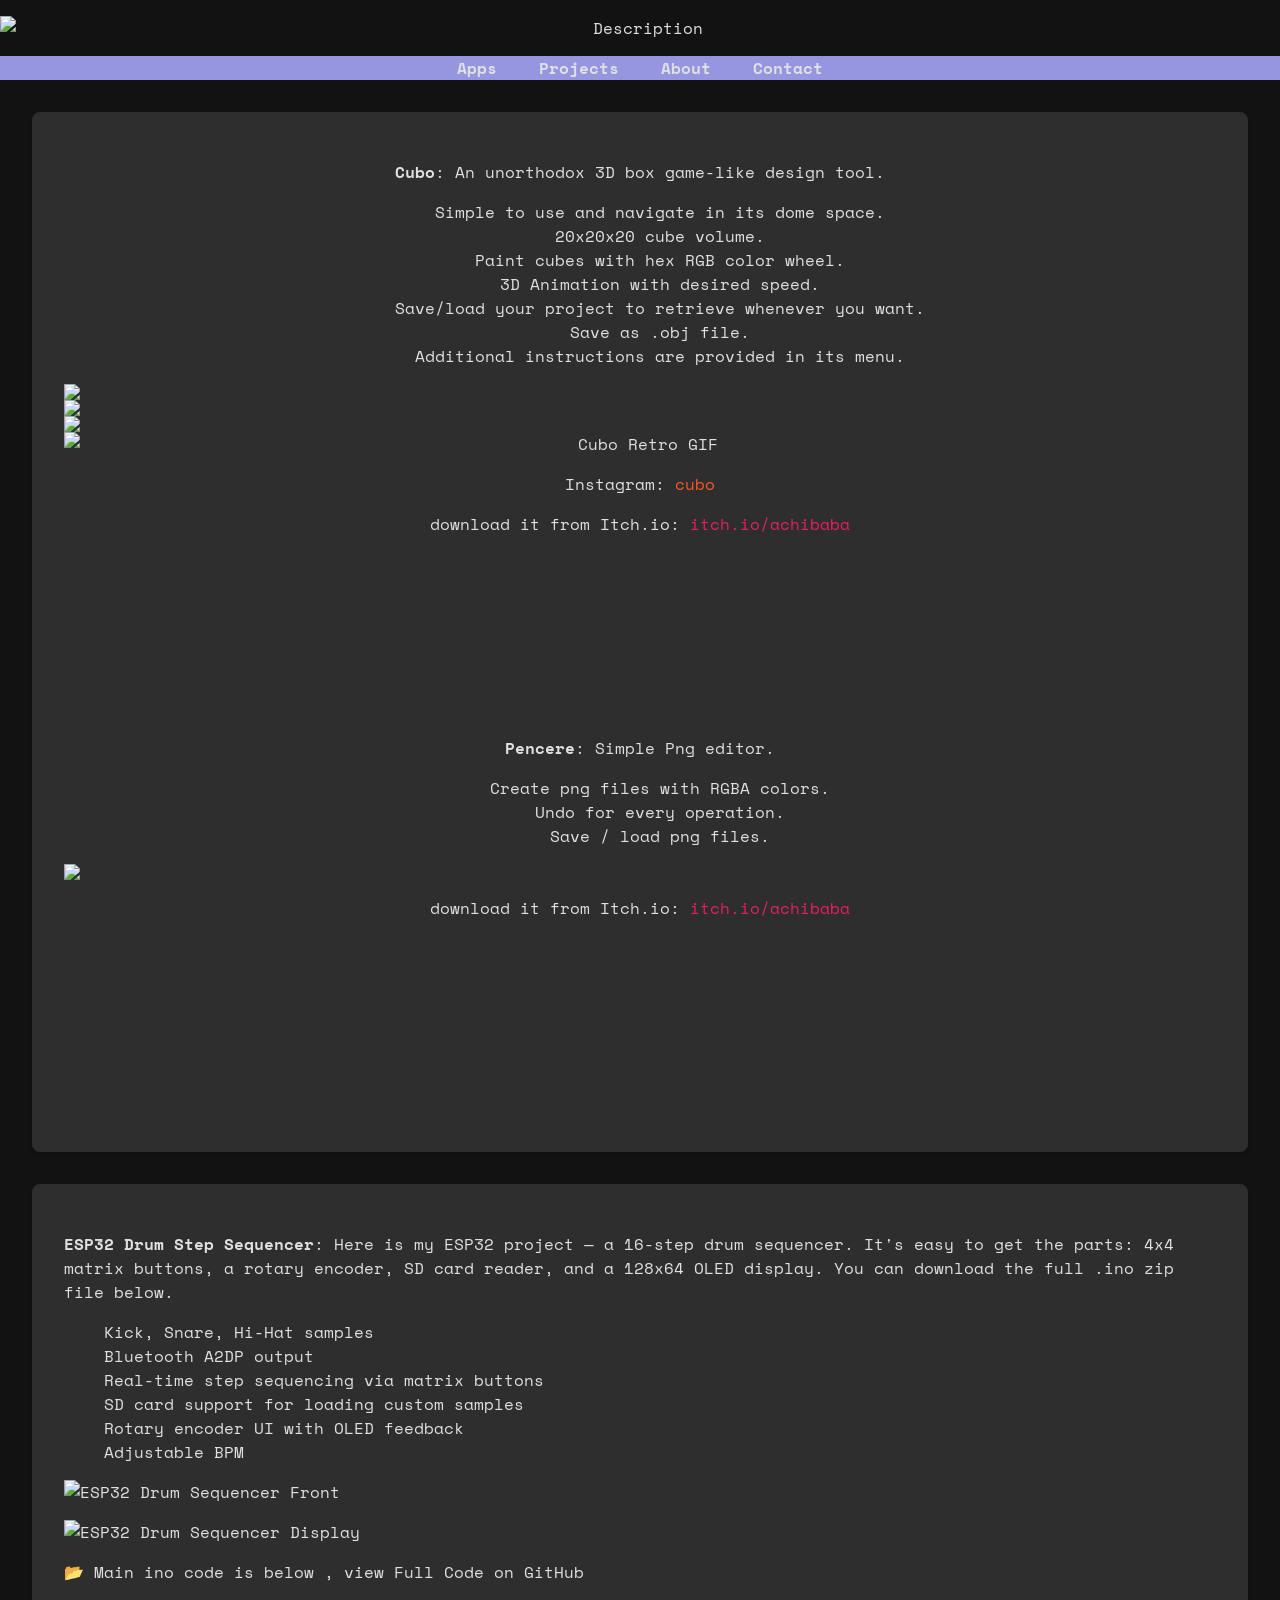
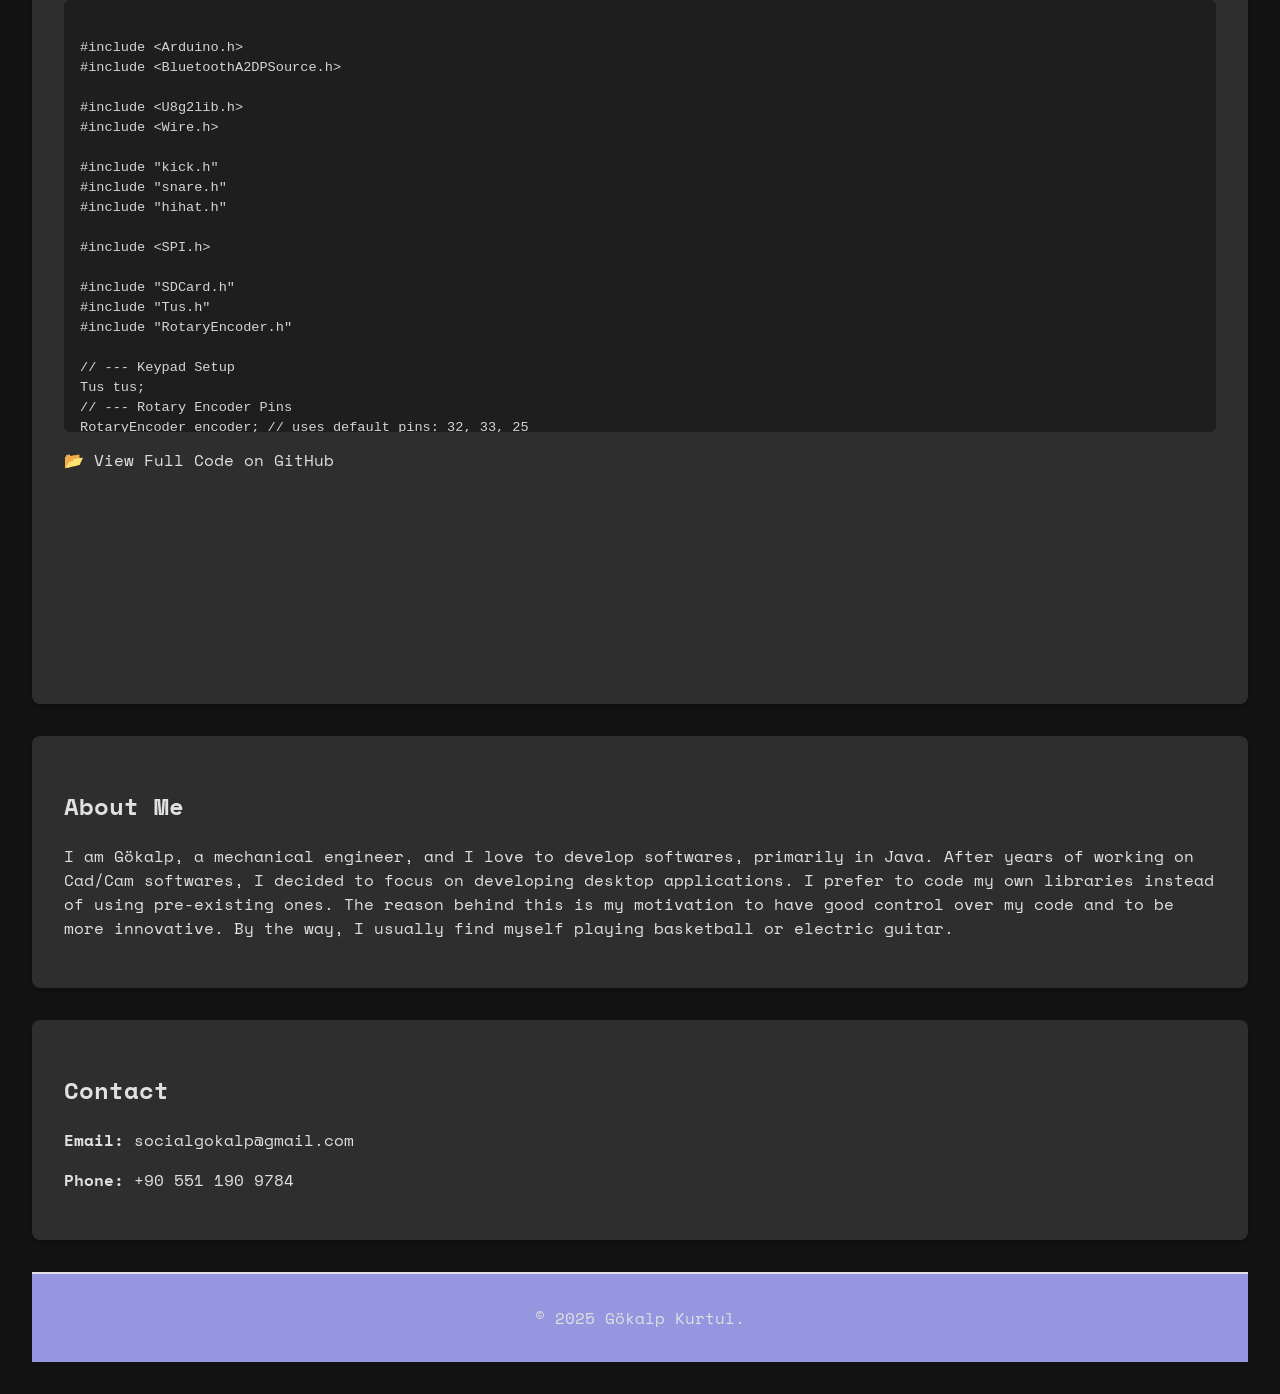
==== commit 938ab293: "Add files via upload" ====
--- a/index.html
+++ b/index.html
@@ -67,8 +67,8 @@
                     <li>Adjustable BPM</li>
                 </ul>
 
-                <img src="https://lh3.googleusercontent.com/pw/[base64]w618-h826-s-no?authuser=0" alt="ESP32 Drum Sequencer Front" />
-                <img src="https://lh3.googleusercontent.com/pw/[base64]w902-h1204-s-no?authuser=0" alt="ESP32 Drum Sequencer Display" />
+                <img src="https://lh3.googleusercontent.com/pw/[base64]w902-h1204-s-no?authuser=0" alt="ESP32 Drum Sequencer Front" />
+                <img src="https://lh3.googleusercontent.com/pw/[base64]w618-h826-s-no?authuser=0" alt="ESP32 Drum Sequencer Display" />
 
         <p>
   <a href="https://github.com/achibabahaciabi/step-sequencer" target="_blank">
--- a/styles.css
+++ b/styles.css
@@ -16,6 +16,14 @@
     width: 100%;
     height: auto;
     display: block;
+     }
+
+
+     img {
+  max-width: 100%;
+  height: auto;
+  display: block;
+  margin: 1rem auto;
 }
 
 /* Add spacing between articles in the 'apps' section */
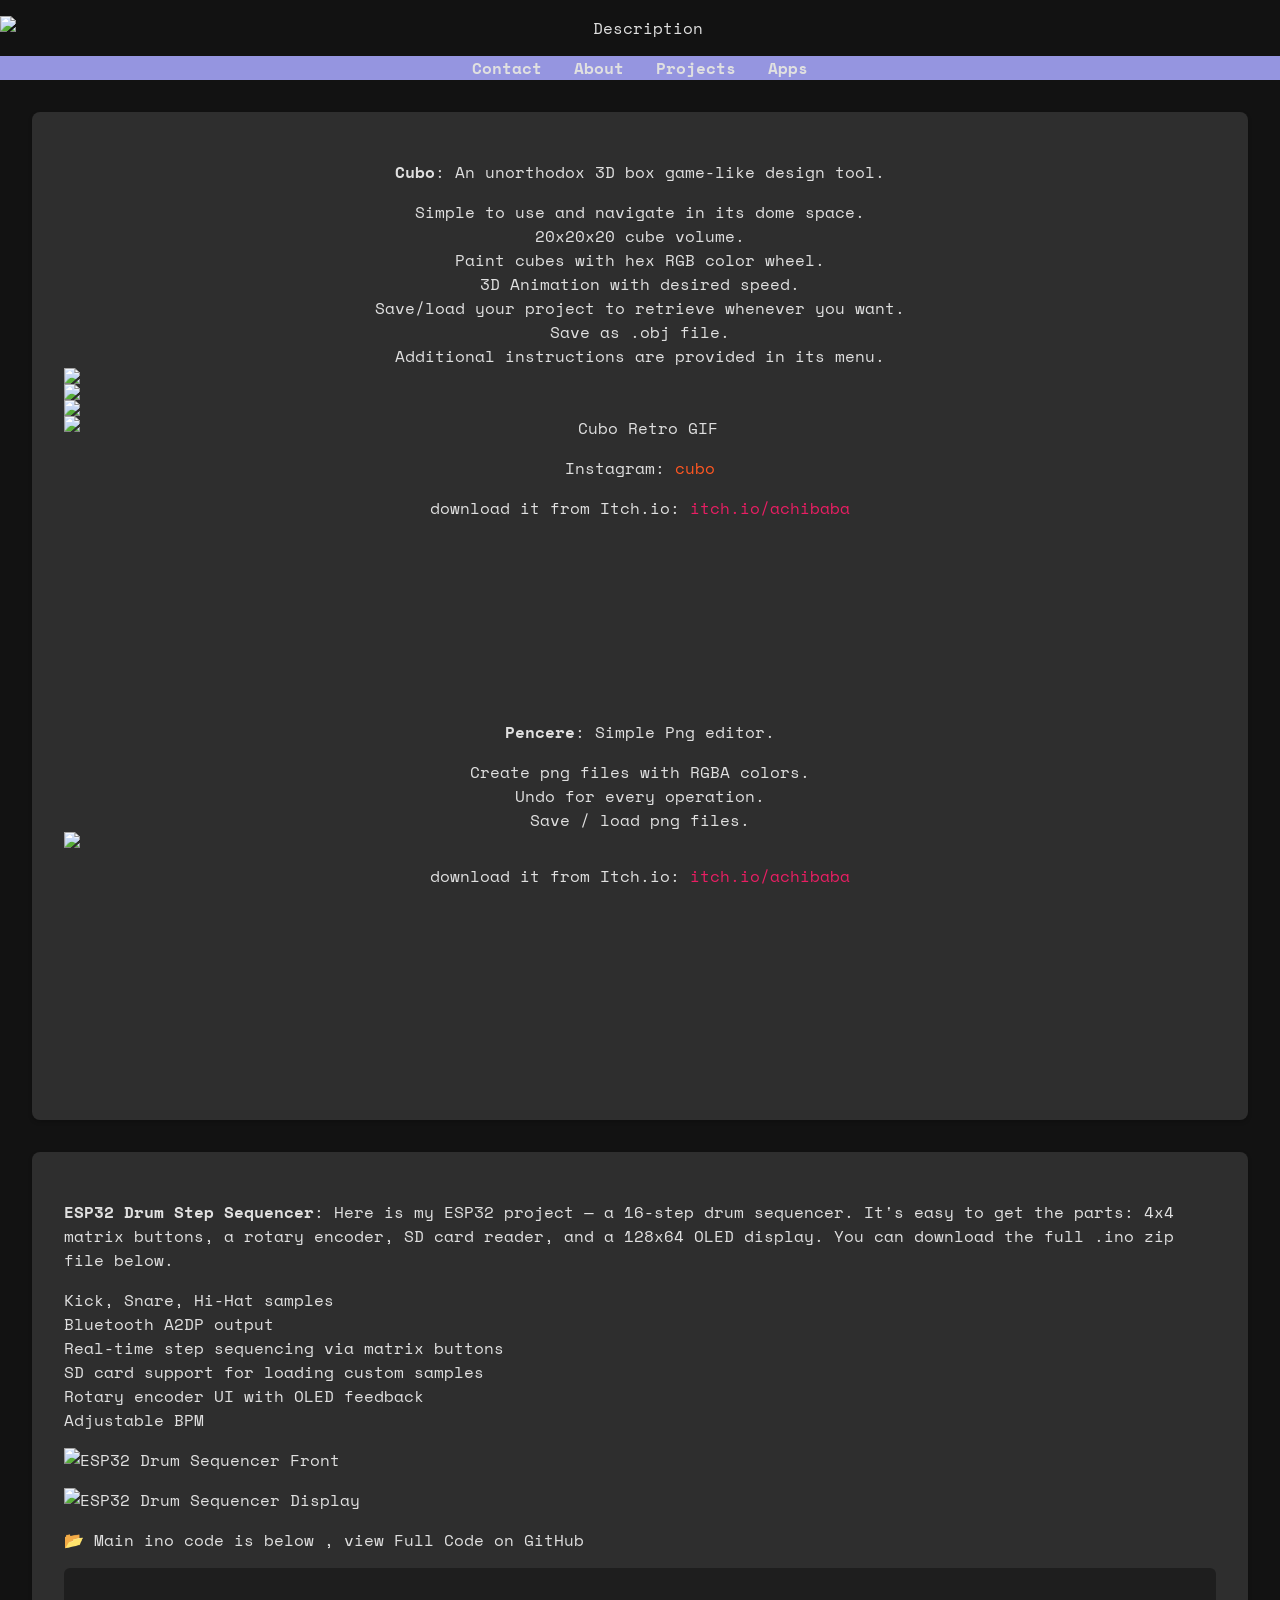
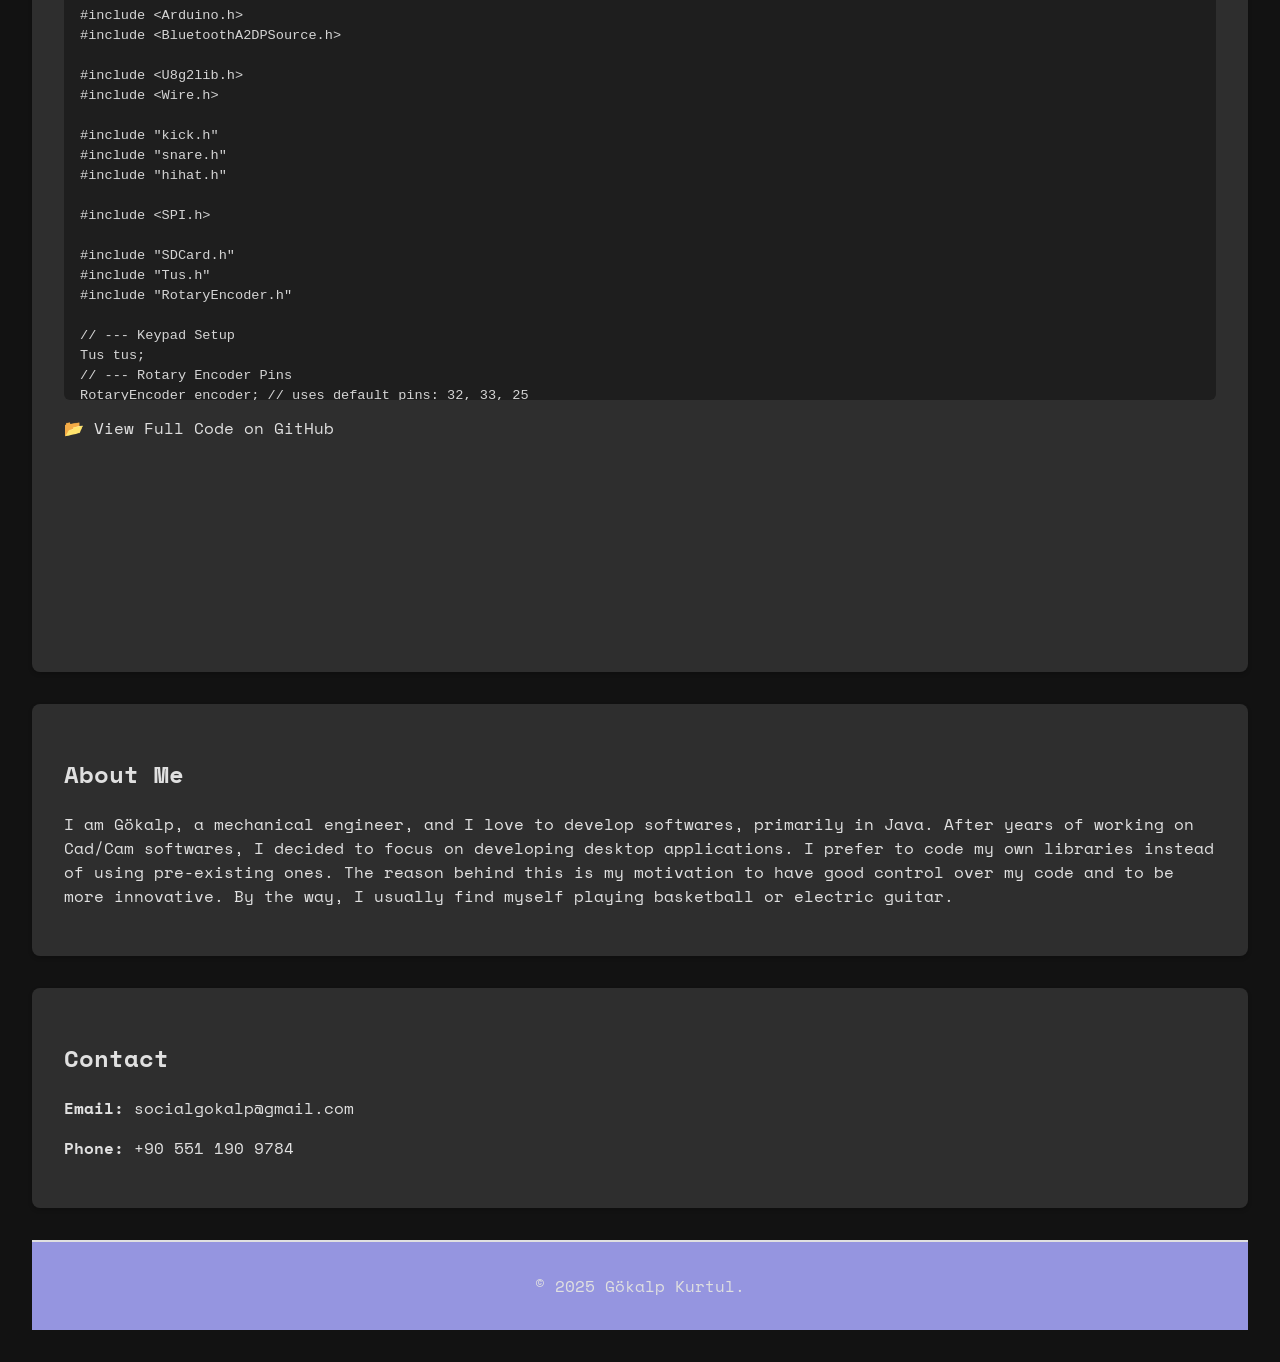
==== commit f7895b63: "Add files via upload" ====
--- a/index.html
+++ b/index.html
@@ -9,7 +9,7 @@
 </head>
 <body>
     <header>
-        <img src="https://lh3.googleusercontent.com/pw/AP1GczNvaLnm4Se8WhAc4DVRFgddn5GTWMQxFj8VcYQF4jsof83PSOadXjBznh5kOB8becs6YMKpKpatrdQKWIVPqHpHByXaJ2F4H2Mc9n8TC7pkOyP6jnH6M-k42Jrw770PCiHl8g6uEa-adQzb52aD_Why=w1600-h348-s-no?authuser=0" alt="Description" />
+        <img src="https://lh3.googleusercontent.com/pw/[base64]w1864-h652-s-no?authuser=0" alt="Description" />
     </header>
 
     <nav>
--- a/styles.css
+++ b/styles.css
@@ -1,4 +1,4 @@
-/* Default styles (desktop) */
+/* Default styles (desktop and mobile) */
 body {
     font-family: "Space Mono", monospace;
     margin: 0;
@@ -16,44 +16,46 @@
     width: 100%;
     height: auto;
     display: block;
-     }
-
-
-     img {
-  max-width: 100%;
-  height: auto;
-  display: block;
-  margin: 1rem auto;
 }
 
-/* Add spacing between articles in the 'apps' section */
-.app {
-    margin-bottom: 200px; /* Adds space between each app/article */
+img {
+    max-width: 100%;
+    height: auto;
+    display: block;
+    margin: 1rem auto;
 }
 
-/* Add specific space before the second article (Pencere) */
+/* App section spacing */
+.app {
+    margin-bottom: 200px;
+}
+
 .app:nth-of-type(2) {
-    margin-top: 50px; /* Adds space before the second article */
+    margin-top: 50px;
 }
 
 ul {
-  list-style: none;
+    list-style: none;
+    padding: 0;
+    margin: 0;
 }
 
+/* Navigation styles */
 nav {
     background-color: #9595e0;
     color: #e0e0e0;
 }
 
 nav ul {
+    display: flex;
+    flex-direction: row-reverse; /* Right to left order */
+    justify-content: center;     /* Centered horizontally */
+    padding: 0;
+    margin: 0;
     list-style: none;
-    padding: 0;
-    text-align: center;
-    margin: 0;
 }
 
 nav ul li {
-    display: inline;
     margin: 0 1rem;
 }
 
@@ -68,6 +70,7 @@
     text-decoration: underline;
 }
 
+/* Main content */
 main {
     padding: 2rem;
 }
@@ -77,7 +80,7 @@
     background-color: #2e2e2e;
     padding: 2rem;
     border-radius: 8px;
-    box-shadow: 0 2px 4px rgba(0,0,0,0.2);
+    box-shadow: 0 2px 4px rgba(0, 0, 0, 0.2);
 }
 
 section#apps {
@@ -102,6 +105,7 @@
     text-decoration: underline;
 }
 
+/* Special link colors */
 section#apps a[href*="instagram.com"] {
     color: #ff5722;
 }
@@ -118,6 +122,7 @@
     color: #d81b60;
 }
 
+/* Footer */
 footer {
     background-color: #9595e0;
     color: #e0e0e0;
@@ -126,67 +131,61 @@
     border-top: 2px solid #e0e0e0;
 }
 
-/* Responsive Design for tablets and mobile phones */
+/* Responsive Design for tablets and mobile */
 @media (max-width: 768px) {
-    nav ul li {
-        display: block;
-        margin: 0.5rem 0;
-    }
-
     header, footer {
-        padding: 0.5rem; /* Adjust padding for smaller screens */
+        padding: 0.5rem;
     }
 
     main {
-        padding: 1rem; /* Reduce padding for smaller screens */
+        padding: 1rem;
     }
 
     section {
-        padding: 1rem; /* Adjust padding for smaller screens */
-        margin-bottom: 1rem; /* Adjust margin for smaller screens */
+        padding: 1rem;
+        margin-bottom: 1rem;
     }
 
-    /* Ensure iframes and images are responsive */
     section#apps img,
     section#apps iframe {
         width: 100%;
         height: auto;
     }
 
-    /* Align lists to the left on mobile devices */
     section#apps ul {
-        text-align: left; /* Remove centering for lists */
-        padding-left: 1rem; /* Add some padding to avoid touching the edges */
+        text-align: left;
+        padding-left: 1rem;
     }
 }
 
-/* Responsive Design for very small devices */
+/* Very small devices */
 @media (max-width: 480px) {
     nav ul li {
-        font-size: 1rem; /* Adjust font size for very small screens */
+        font-size: 1rem;
     }
 
     header, footer {
-        font-size: 0.875rem; /* Adjust font size for very small screens */
+        font-size: 0.875rem;
     }
 
     section {
-        font-size: 0.875rem; /* Adjust font size for better readability on small screens */
+        font-size: 0.875rem;
     }
 }
 
+/* Code styling */
 pre {
-  background-color: #1e1e1e; /* dark background */
-  color: #d4d4d4; /* light text */
-  padding: 1rem;
-  border-radius: 6px;
-  font-family: 'Space Mono', monospace, monospace;
-  font-size: 0.85rem;
-  overflow-x: auto;
-  max-height: 400px; /* limit height for big blocks */
+    background-color: #1e1e1e;
+    color: #d4d4d4;
+    padding: 1rem;
+    border-radius: 6px;
+    font-family: 'Space Mono', monospace;
+    font-size: 0.85rem;
+    overflow-x: auto;
+    max-height: 400px;
 }
 
 code {
-  white-space: pre-wrap; /* wrap lines */
+    white-space: pre-wrap;
 }
 
